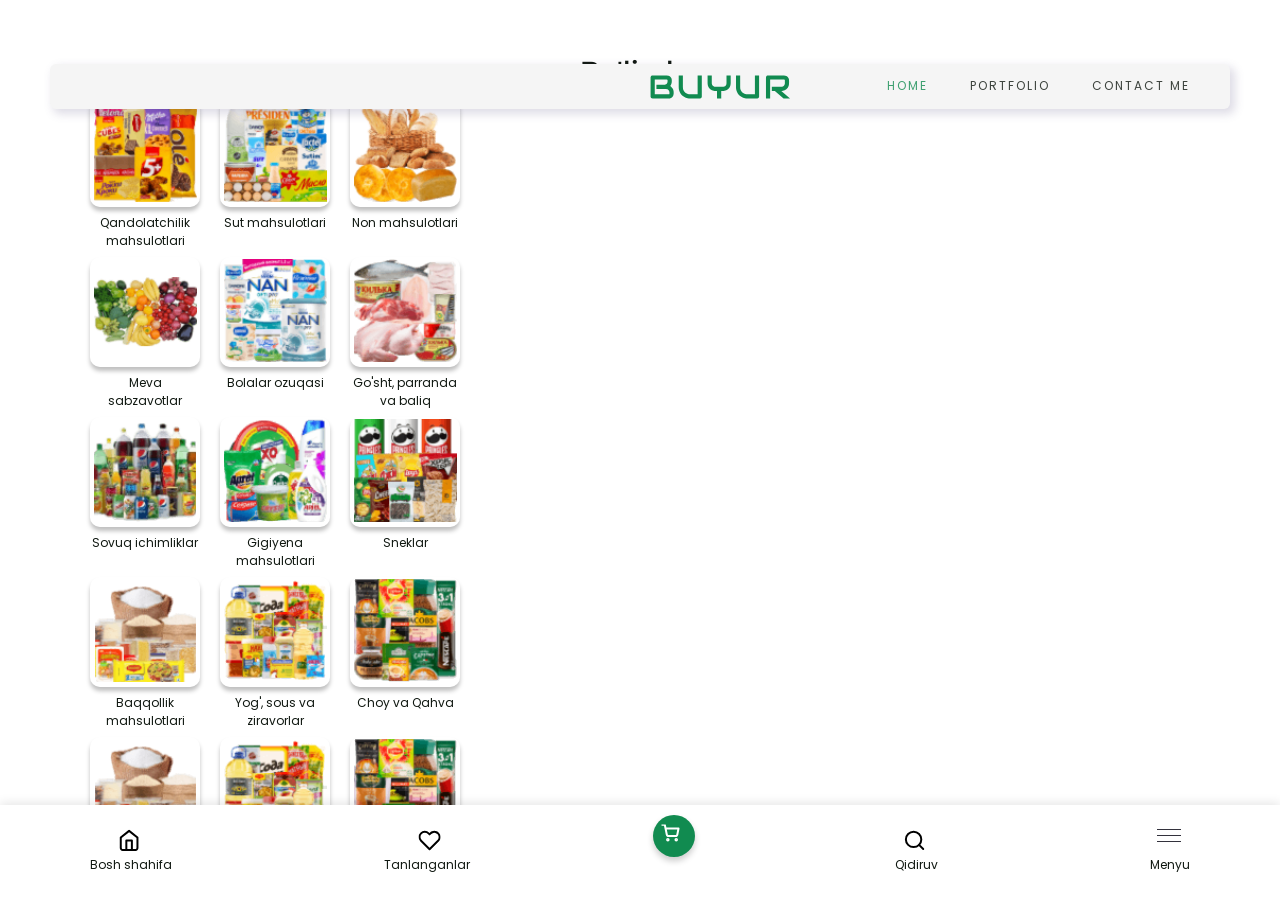
==== index.html @ c2449d2a "add" ====
<!DOCTYPE html>
<html lang="en">
<head>
    <meta charset="UTF-8">
    <meta http-equiv="X-UA-Compatible" content="IE=edge">
    <meta name="viewport" content="width=device-width, initial-scale=1.0">
    <title>Akram Minimalistic Portfolio</title>
    <!-- STYLES CSS LINKS -->
    <link rel="stylesheet" href="css/normalize.css">
    <link rel="stylesheet" href="css/style.css">
    <!-- link font -->
    <link rel="preconnect" href="https://fonts.googleapis.com">
    <link rel="preconnect" href="https://fonts.gstatic.com" crossorigin>
    <link href="https://fonts.googleapis.com/css2?family=Atomic+Age&family=Ibarra+Real+Nova:ital,wght@0,400..700;1,400..700&family=Karla:ital,wght@0,200..800;1,200..800&family=Public+Sans:ital,wght@0,100..900;1,100..900&display=swap" rel="stylesheet">
</head>
<body>
    <!-- SITE HEADER -->
<header class="site-header">
    <div class="site-header__container container">
    <a class="site-header__logo logo" href="index.html">
        <img class="logo__img" src="img/logo.svg" alt="" width="145" height="35">
        </a>
        <!-- SITENAV -->
        <nav class="site-header__sitenav sitenav sitenav--site-header">
            <ul class="sitenav__list">
            <li class="sitenav__item sitenav__item--active"><a href="index.html" class="sitenav__link">HOME</a></li>
            <li class="sitenav__item"><a href="portfolio.html" class="sitenav__link">PORTFOLIO</a></li>
            <li class="sitenav__item"><a href="contact.html" class="sitenav__link">CONTACT ME</a></li>
            </ul>
        </nav>
    </div>
</header>

<!-- MAIN-CONTENT -->
<main class="main-content">
    <section class="site-main">
        <div class="container">
            <h2 class="site-main__heading">Bo'limlar</h2>
            <div class="site-main__body">
                <ul class="site-main__list card">
                    <li class="card__item">
                        <a class="card__link" href="#">
                            <div class="card__img-title-wrapper">
                            <img class="card__img" src="img/qandolat_mahsulotlari.png" alt="Non mahsulotlari" width="103" height="103" srcset="img/qandolat_mahsulotlari.png 1x, img/qandolat_mahsulotlari@2x.png 2x">
                            <p class="card__title">Qandolatchilik mahsulotlari</p>
                        </div>
                        </a>
                    </li>

                    <li class="card__item">
                        <a class="card__link" href="#">
                            <div class="card__img-title-wrapper">
                            <img class="card__img" src="img/sut_mahsulotlari.png" alt="sut mahsulotlari" width="103" height="103" srcset="img/sut_mahsulotlari.png 1x, img/sut_mahsulotlari@2x.png 2x">
                            <p class="card__title">Sut mahsulotlari</p>
                        </div>
                        </a>
                    </li>

                    <li class="card__item">
                        <a class="card__link" href="#">
                            <div class="card__img-title-wrapper">
                            <img class="card__img" src="img/non_mahsulotlari.png" alt="Non mahsulotlari" width="103" height="103" srcset="img/non_mahsulotlari.png 1x, img/non_mahsulotlari@2x.png 2x">
                            <p class="card__title">Non mahsulotlari</p>
                        </div>
                        </a>
                    </li>
                </ul>

                <ul class="site-main__list card">
                    <li class="card__item">
                        <a class="card__link" href="#">
                            <div class="card__img-title-wrapper">
                            <img class="card__img" src="img/meva_sabzavotlar.png" alt="Meva sabzavotlar" width="103" height="103" srcset="img/meva_sabzavotlar.png 1x, img/meva_sabzavotlar@2x.png 2x">
                            <p class="card__title">Meva sabzavotlar</p>
                        </div>
                        </a>
                    </li>

                    <li class="card__item">
                        <a class="card__link" href="#">
                            <div class="card__img-title-wrapper">
                            <img class="card__img" src="img/Bolalar_ozuqasi.png" alt="Bolalar ozuqasi" width="103" height="103" srcset="img/Bolalar_ozuqasi.png 1x, img/Bolalar_ozuqasi@2x.png 2x">
                            <p class="card__title">Bolalar ozuqasi</p>
                        </div>
                        </a>
                    </li>

                    <li class="card__item">
                        <a class="card__link" href="#">
                            <div class="card__img-title-wrapper">
                            <img class="card__img" src="img/gosht_tovuq_baliq.png" alt="Go'sht, parranda va baliq" width="103" height="103" srcset="img/gosht_tovuq_baliq.png 1x, img/gosht_tovuq_baliq@2x.png 2x">
                            <p class="card__title">Go'sht, parranda va baliq</p>
                        </div>
                        </a>
                    </li>
                </ul>

                <ul class="site-main__list card">
                    <li class="card__item">
                        <a class="card__link" href="#">
                            <div class="card__img-title-wrapper">
                            <img class="card__img" src="img/Sovuq_ichimliklar_muzqaymoq.png" alt="Sovuq ichimliklar" width="103" height="103" srcset="img/Sovuq_ichimliklar_muzqaymoq.png 1x, img/Sovuq_ichimliklar_muzqaymoq@2x.png 2x">
                            <p class="card__title">Sovuq ichimliklar</p>
                        </div>
                        </a>
                    </li>

                    <li class="card__item">
                        <a class="card__link" href="#">
                            <div class="card__img-title-wrapper">
                            <img class="card__img" src="img/gigiyena.png" alt="Gigiyena mahsulotlari" width="103" height="103" srcset="img/gigiyena.png 1x, img/gigiyena@2x.png 2x">
                            <p class="card__title">Gigiyena mahsulotlari</p>
                        </div>
                        </a>
                    </li>

                    <li class="card__item">
                        <a class="card__link" href="#">
                            <div class="card__img-title-wrapper">
                            <img class="card__img" src="img/sneklar.png" alt="Sneklar" width="103" height="103" srcset="img/sneklar.png 1x, img/sneklar@2x.png 2x">
                            <p class="card__title">Sneklar</p>
                        </div>
                        </a>
                    </li>
                </ul>

                <ul class="site-main__list card">
                    <li class="card__item">
                        <a class="card__link" href="#">
                            <div class="card__img-title-wrapper">
                            <img class="card__img" src="img/Baqqollik_mahsulotlari.png" alt="Baqqollik mahsulotlari" width="103" height="103" srcset="img/Baqqollik_mahsulotlari.png 1x, img/Baqqollik_mahsulotlari@2x.png 2x">
                            <p class="card__title">Baqqollik mahsulotlari</p>
                        </div>
                        </a>
                    </li>

                    <li class="card__item">
                        <a class="card__link" href="#">
                            <div class="card__img-title-wrapper">
                            <img class="card__img" src="img/yog_sous_ziravorlar.png" alt="Yog', sous va ziravorlar" width="103" height="103" srcset="img/yog_sous_ziravorlar.png 1x, img/yog_sous_ziravorlar@2x.png 2x">
                            <p class="card__title">Yog', sous va ziravorlar</p>
                        </div>
                        </a>
                    </li>

                    <li class="card__item">
                        <a class="card__link" href="#">
                            <div class="card__img-title-wrapper">
                            <img class="card__img" src="img/choy_qahva.png" alt="Choy va Qahva" width="103" height="103" srcset="img/choy_qahva.png 1x, img/choy_qahva@2x.png 2x">
                            <p class="card__title">Choy va Qahva</p>
                        </div>
                        </a>
                    </li>
                </ul>

                <ul class="site-main__list card">
                    <li class="card__item">
                        <a class="card__link" href="#">
                            <div class="card__img-title-wrapper">
                            <img class="card__img" src="img/Baqqollik_mahsulotlari.png" alt="Baqqollik mahsulotlari" width="103" height="103" srcset="img/Baqqollik_mahsulotlari.png 1x, img/Baqqollik_mahsulotlari@2x.png 2x">
                            <p class="card__title">Baqqollik mahsulotlari</p>
                        </div>
                        </a>
                    </li>

                    <li class="card__item">
                        <a class="card__link" href="#">
                            <div class="card__img-title-wrapper">
                            <img class="card__img" src="img/yog_sous_ziravorlar.png" alt="Yog', sous va ziravorlar" width="103" height="103" srcset="img/yog_sous_ziravorlar.png 1x, img/yog_sous_ziravorlar@2x.png 2x">
                            <p class="card__title">Yog', sous va ziravorlar</p>
                        </div>
                        </a>
                    </li>

                    <li class="card__item">
                        <a class="card__link" href="#">
                            <div class="card__img-title-wrapper">
                            <img class="card__img" src="img/choy_qahva.png" alt="Choy va Qahva" width="103" height="103" srcset="img/choy_qahva.png 1x, img/choy_qahva@2x.png 2x">
                            <p class="card__title">Choy va Qahva</p>
                        </div>
                        </a>
                    </li>
                </ul>
        </div>
    </div>
    </section>
    </main>

<footer class="site-footer">
    <div class="site-footer__container container">
        <ul class="site-footer__list">
            <li class="site-footer__item">
                <a class="site-footer__link" href="index.html" >
                    <svg class="site-footer__icon" xmlns="http://www.w3.org/2000/svg" width="22.238" height="22.857" fill="none"><defs><clipPath id="a"><rect width="21.238" height="21.857" fill="#fff" fill-opacity="0" rx="0" transform="translate(.5 .5)"/></clipPath></defs><rect width="21.238" height="21.857" fill="none" rx="0" transform="translate(.5 .5)"/><g stroke="#000" stroke-linejoin="round" stroke-width="2" clip-path="url(#a)"><path d="m11.11 1.9 8.34 6.67v10.47c0 .51-.19.99-.54 1.35-.35.36-.82.56-1.31.56H4.63c-.49 0-.97-.2-1.31-.56-.35-.36-.55-.84-.55-1.35V8.57l8.34-6.67Z"/><path stroke-linecap="round" d="M8.33 20.95v-9.53h5.56v9.53"/></g></svg>
                    <span class="site-footer__title">Bosh shahifa</span>
                </a>
            </li>

            <li class="site-footer__item">
                <a class="site-footer__link" href="index.html" >
                    <svg class="site-footer__icon" xmlns="http://www.w3.org/2000/svg" width="31.127" height="30.857" fill="none"><defs><clipPath id="b"><rect width="22.127" height="21.857" fill="#fff" fill-opacity="0" rx="0" transform="translate(4.5 .5)"/></clipPath><filter id="a" width="31.127" height="30.857" x="0" y="0" color-interpolation-filters="sRGB" filterUnits="userSpaceOnUse"><feFlood flood-opacity="0" result="BackgroundImageFix"/><feColorMatrix in="SourceAlpha" result="hardAlpha" values="0 0 0 0 0 0 0 0 0 0 0 0 0 0 0 0 0 0 127 0"/><feOffset dy="4"/><feGaussianBlur stdDeviation="1.333"/><feComposite in2="hardAlpha" k2="-1" k3="1" operator="out"/><feColorMatrix values="0 0 0 0 0 0 0 0 0 0 0 0 0 0 0 0 0 0 0.25 0"/><feBlend in2="BackgroundImageFix" result="effect_dropShadow_1"/><feBlend in="SourceGraphic" in2="effect_dropShadow_1" result="shape"/></filter></defs><g filter="url(#a)"><rect width="22.127" height="21.857" fill="none" rx="0" transform="translate(4.5 .5)"/><g clip-path="url(#b)"><path stroke="#000" stroke-linejoin="round" stroke-width="2" d="M22.36 3.25c-.65-.26-1.34-.4-2.03-.4-.7 0-1.39.14-2.03.4-.64.26-1.23.65-1.72 1.14l-1.02 1-1.02-1a5.33 5.33 0 0 0-3.75-1.54c-1.41 0-2.76.55-3.75 1.54-.99.98-1.55 2.31-1.55 3.7 0 1.39.56 2.72 1.55 3.71l1.02 1 7.5 7.41 7.5-7.41 1.02-1c.49-.49.88-1.07 1.15-1.7.26-.64.4-1.32.4-2.01 0-.69-.14-1.37-.4-2-.27-.64-.66-1.22-1.15-1.7-.5-.49-1.08-.88-1.72-1.14Z"/></g></g></svg>
                    <span class="site-footer__title">Tanlanganlar</span>
                </a>
            </li>

            <li class="site-footer__item">
                <a class="site-footer__link site-footer__shopping" href="index.html">
                    <svg class="site-footer__icon" xmlns="http://www.w3.org/2000/svg" width="18.274" height="18" fill="none"><defs><clipPath id="a"><rect width="17.274" height="17" fill="#fff" fill-opacity="0" rx="0" transform="translate(.5 .5)"/></clipPath></defs><rect width="17.274" height="17" fill="none" rx="0" transform="translate(.5 .5)"/><g stroke="#FFF" stroke-linejoin="round" stroke-width="2" clip-path="url(#a)"><path d="M6.85 16.5c-.42 0-.76-.34-.76-.75 0-.42.34-.75.76-.75s.76.33.76.75c0 .41-.34.75-.76.75ZM15.22 16.5c-.42 0-.76-.34-.76-.75 0-.42.34-.75.76-.75s.77.33.77.75c0 .41-.35.75-.77.75Z"/><path stroke-linecap="round" d="M.76.75H3.8l2.04 10.04c.07.34.26.65.54.87.28.22.63.34.99.34h7.4c.35 0 .7-.12.98-.34.28-.22.47-.53.54-.87l1.22-6.29H4.56"/></g></svg>
                </a>
            </li>

            <li class="site-footer__item">
                <a class="site-footer__link" href="index.html" >
                    <svg class="site-footer__icon" xmlns="http://www.w3.org/2000/svg" width="23.127" height="22.857" fill="none"><defs><clipPath id="a"><rect width="22.127" height="21.857" fill="#fff" fill-opacity="0" rx="0" transform="translate(.5 .5)"/></clipPath></defs><rect width="22.127" height="21.857" fill="none" rx="0" transform="translate(.5 .5)"/><g stroke="#000" stroke-linejoin="round" stroke-width="2" clip-path="url(#a)"><path d="M10.6 18.09c-4.26 0-7.71-3.41-7.71-7.62s3.45-7.62 7.71-7.62c4.25 0 7.7 3.41 7.7 7.62s-3.45 7.62-7.7 7.62Z"/><path stroke-linecap="round" d="m20.23 20-4.19-4.15"/></g></svg>
                    <span class="site-footer__title">Qidiruv</span>
                </a>
            </li>

            <li class="site-footer__item">
                <a class="site-footer__link" href="index.html" >
                    <svg class="site-footer__icon" xmlns="http://www.w3.org/2000/svg" width="24" height="13" fill="none"><path fill="#33323D" d="M0 0h24v1H0z"/><path d="M0 0h24v1H0z"/><path fill="#33323D" d="M0 6h24v1H0z"/><path d="M0 6h24v1H0z"/><path fill="#33323D" d="M0 12h24v1H0z"/><path d="M0 12h24v1H0z"/></svg>
                    <span class="site-footer__title">Menyu</span>
                </a>
            </li>
        </ul>
    </div>
</footer>
    <script src="js/main.js"></script>
</body>
</html>
---- css/style.css ----
/* FONT FACE */
@font-face {
  font-family: "Roboto";
  src: url("../fonts/Roboto-Medium.woff2") format("woff2"),
      url("../fonts/Roboto-Medium.woff") format("woff");
  font-weight: 500;
  font-style: normal;
  font-display: swap;
}

@font-face {
  font-family: "Poppins";
  src: url("../fonts/Poppins-Bold.woff2") format("woff2"),
      url("../fonts/Poppins-Bold.woff") format("woff");
  font-weight: bold;
  font-style: normal;
  font-display: swap;
}

@font-face {
  font-family: "Poppins";
  src: url("../fonts/Poppins-Regular.woff2") format("woff2"),
      url("../fonts/Poppins-Regular.woff") format("woff");
  font-weight: normal;
  font-style: normal;
  font-display: swap;
}

@font-face {
  font-family: "Montserrat";
  src: url("../fonts/Montserrat-Bold.woff2") format("woff2"),
      url("../fonts/Montserrat-Bold.woff") format("woff");
  font-weight: bold;
  font-style: normal;
  font-display: swap;
}

@font-face {
  font-family: "Roboto";
  src: url("../fonts/Roboto-Regular.woff2") format("woff2"),
      url("../fonts/Roboto-Regular.woff") format("woff");
  font-weight: normal;
  font-style: normal;
  font-display: swap;
}

@font-face {
  font-family: "Montserrat";
  src: url("../fonts/Montserrat-ThinItalic.woff2") format("woff2"),
      url("../fonts/Montserrat-ThinItalic.woff") format("woff");
  font-weight: 100;
  font-style: italic;
  font-display: swap;
}

@font-face {
  font-family: "Montserrat";
  src: url("../fonts/Montserrat-Medium.woff2") format("woff2"),
      url("../fonts/Montserrat-Medium.woff") format("woff");
  font-weight: 500;
  font-style: normal;
  font-display: swap;
}

@font-face {
  font-family: "Montserrat";
  src: url("../fonts/Montserrat-Regular.woff2") format("woff2"),
      url("../fonts/Montserrat-Regular.woff") format("woff");
  font-weight: normal;
  font-style: normal;
  font-display: swap;
}

@font-face {
  font-family: "Montserrat";
  src: url("../fonts/Montserrat-SemiBold.woff2") format("woff2"),
      url("../fonts/Montserrat-SemiBold.woff") format("woff");
  font-weight: 600;
  font-style: normal;
  font-display: swap;
}





/* ROOT */
:root{
  --green:#118B50;
  --white:#ffffff;
  --red:#f43030;
  --text-color:#101811;
  --accent-font-family: "Montserrat", "Times New Roman",   serif;
  --body-font-family: "Poppins", "Arial", sans-serif;
}


/* GLOBAL STYLE */
html{
  height: 100%;
  scroll-behavior: smooth;
  box-sizing: border-box;
}

*,
*::before,
*::after{
  box-sizing:inherit;
}

body{
    display: flex;
    flex-direction: column;
    height: 100%;
    padding: 0;
    margin: 0;
    font-size: 0.75rem;
    line-height: 187.5%;
    font-weight: 400;
    font-family: var(--body-font-family);
    background-color:var(--white);
    color: var(--text-color);
    /* background-image:url(../img/Ellipse.png);
    background-repeat:no-repeat;
    background-position:top calc(50% - 10px); */

}

a, li{
    text-decoration: none;
    list-style: none;
}

img{
    max-width: 100%;
    height: auto;
}



/* AUTOFILL STYLE */
/*input:-webkit-autofill,
input:-webkit-autofill:hover, 
input:-webkit-autofill:focus,
textarea:-webkit-autofill,
textarea:-webkit-autofill:hover,
textarea:-webkit-autofill:focus,
select:-webkit-autofill,
select:-webkit-autofill:hover,
select:-webkit-autofill:focus {
border-color: transparent;
-webkit-text-fill-color: inherit;
-webkit-box-shadow: 0 0 0px 1000px #fff inset;
}*/


/* PLACEHOLDER */
/*::-webkit-input-placeholder,
::-moz-placeholder,
:-ms-input-placeholder,
:-moz-placeholder { 
color: rgba(53, 50, 62, 0.5);
}*/

/*VISUALLY-HIDDEN*/
.visually-hidden {
  position: absolute;
  width: 1px;
  height: 1px;
  margin: -1px;
  border: 0;
  padding: 0;
  clip: rect(0 0 0 0);
  overflow: hidden;
}

/* CONTAINER STYLE */

.container{
  width: 100%;
  max-width: 73.75rem;
  padding-left: 10px;
  padding-right: 10px;
  margin-right: auto;
  margin-left: auto;
}

/* LOGO */
.logo {
  display: block;
}

.logo:hover{
  opacity: 0.8;
}
.logo:active{
  opacity: 0.6;
}

.logo__img{
  display: block;
  width: 145px;
  height: 35px;
}

.button{
  display: inline-block;
  padding: 16px 32px;
  font-size: 0.75rem;
  letter-spacing: 0.125rem;
  line-height: normal;
  text-transform: uppercase;
  border:1px solid var(--grey-blue);
  background-color: transparent;
  color: var(--grey-blue);
  white-space: nowrap;
  cursor: pointer;
}

.button:hover{
  background-color:var(--grey-blue);
  color: var(--light-grey);
}

.button:active{
  opacity: 0.6;
}

.button:disabled{
  pointer-events: none;
  opacity: 0.2;
}

/* SITENAV */
.sitenav__list {
  margin: 0;
  padding: 0;
}

.sitenav__item:not(:last-child) {
  margin-bottom: 32px;
}

.sitenav__link {
  display: block;
  font-size: 0.75rem;
  color: #000;
  text-transform: uppercase;
  text-align: center;
  letter-spacing: 0.125rem;
}

.sitenav__item--active .sitenav__link{
  color: var(--green);
}

.sitenav__link:hover{
  opacity: 0.8;
}
.sitenav__link:active{
  opacity: 0.6;
}

/* SITE-HEADER */
.site-header {
  position: fixed;
  z-index: 1;
  width: 100%;
}

.site-header__container {
  display: flex;
  align-items: center;
  background-color:var(--white);
  box-sizing: border-box;
  box-shadow: 4px 4px 10px 1px rgba(90, 82, 128, 0.2);
  background-color:rgb(245, 245, 245);
  border-radius:6px;
  padding-top:5px;
  padding-bottom: 5px;
}

.site-header__logo{
  margin-left: auto;
  margin-right: 95px;
  text-align: center;
  display: block;
}

.site-header__sitenav{
  display: none;
}

.site-header--open .site-header__sitenav{
  display: block;
  position: absolute;
  z-index: 1;
  right: 32px;
  top: 88px;
  min-width: 13.9375rem;
  max-width: calc(100% - 4rem);
  padding: 40px;
  background-color:var(--grey-blue);
}

.site-header__toggler{
  display: block;
  width: 24px;
  height: 19px;
  border: 0;
  background-color: transparent;
  background-image: url(../img/hamburger-open.svg);
  background-position: center center;
  background-size: contain;
  background-repeat: no-repeat;
  cursor: pointer;
}

.site-header--open .site-header__toggler{
  background-image:url(../img/hamburger-close.svg); 
}


/* MAIN-CONTENT */

.main-content{
  flex-grow: 1;
  margin-top: 45px;
}

/* SITE MAIN */
.site-main{
  padding-top: 10px;

}

.site-main__heading{
  margin: 0;
  margin-bottom: 10px;
  font-family: var(--accent-font-family);
  font-weight: 600;
  font-size: 26px;
  line-height: 32px;
  letter-spacing: 5%; 
  text-align: center;
}

.site-main__list {
  display: flex;
  align-items: center;
  flex-wrap: wrap;
  padding: 0;
  margin: 0;
  margin-bottom: 50px;
  margin-left: -20px;
}

.card__item {
  margin-left: 20px;
  padding: 2px;
  width: 110px;
  height: 110px;
  border-radius: 10px;
  box-shadow: 0px 4px 4px 0px rgba(0, 0, 0, 0.25);
  background: rgba(255, 255, 255, 0.31);
}

.card__link{
  display: block;
  color: var(--text-color);
}

.card__img-title-wrapper{
  display: flex;
  flex-direction: column;
  align-items: center;
  justify-content: end;
}

.card__img{
  display: block;
  width: 103px;
  height: 103px;
  object-fit: contain;
}

.card__title{
  margin: 0;
  margin-top: 12px;
  font-size: 0.75rem;
  line-height: 18px;
  text-align: center;
}


/* SITE FOOTER */
.site-footer {
  width: 100%;
  position: fixed;
  bottom: 0;
  left: 0;
  background: white;
  display: flex;
  justify-content: space-around;
  align-items: center;
  padding: 10px 0;
  box-shadow: 0 -2px 10px rgba(0, 0, 0, 0.1);
}

.site-footer__list {
  display: flex;
  align-items: center;
  justify-content: space-between;
  margin: 0;
  padding: 0;
}

.site-footer__item:not(:last-child) {
  margin-right: 3px;
}
.site-footer__shopping{
  display: flex;
  justify-content: center;
  align-items: center;
  position: absolute;
  top: 10px;
  left: calc(50% - -13px);
  width: 42px;
  height: 42px;
  border-radius: 50%;
  box-shadow: 0 4px 6px rgba(0, 0, 0, 0.2);
  background-color: var(--green);
}

.site-footer__link {
  display: flex;
  flex-direction: column;
  align-items: center;
}

.site-footer__icon{
  display: block;
  width: 27px;
  height: 23px;
  object-fit: cover;
}

.site-footer__title {
  color: var(--text-color);
  margin: 0;
  padding: 0;
  margin-top: 2px;
}


.bottom-nav {
  width: 100%;
  position: fixed;
  bottom: 0;
  left: 0;
  background: white;
  display: flex;
  justify-content: space-around;
  align-items: center;
  padding: 10px 0;
  box-shadow: 0 -2px 10px rgba(0, 0, 0, 0.1);
}

.nav-item {
  text-align: center;
  color: black;
  font-size: 14px;
}

.nav-item i {
  font-size: 24px;
  margin-bottom: 5px;
  display: block;
}

.home-icon {
  color: red;
}

.cart-btn {
  background: green;
  width: 60px;
  height: 60px;
  border-radius: 50%;
  display: flex;
  justify-content: center;
  align-items: center;
  position: absolute;
  top: -30px;
  box-shadow: 0 4px 6px rgba(0, 0, 0, 0.2);
}

.cart-btn i {
  color: white;
  font-size: 28px;
}

























/* FORM */
.form {
  display: grid;
  gap: 24px;
}
.form__group {
  display: flex;
  flex-direction: column;
}
.form__label {
  align-self: flex-start;
  margin-bottom: 8px;
  font-weight: 700;
  font-size: 0.8125rem;
  line-height: 187.5%;
  font-style: normal;
  color: var(--grey-blue);
  opacity: 0.8;
}
.form__field {
  display: block;
  width: 100%;
  border: 1px solid transparent;
  padding: 9px 16px;
  background-color: rgba(51, 50, 61, 0.1);
  color: var(--grey-blue);
  font-size: 0.8125rem;
  line-height: 187.5%;
}
.form__field--textarea {
  resize: vertical;
  min-height: 96px;
}

.form__field:not(:focus):not(:placeholder-shown):valid {
  border-color: var(--green);
}

.form__field:not(:focus):not(:placeholder-shown):invalid {
  border-color: var(--red);
}

.form__error-message{
  display: none;
  margin-top: 4px;
  font-size: 0.625rem;
  font-style: italic;
  font-weight: 700;
  line-height: normal;
  color: var(--red);
}

.form__field:not(:focus):not(:placeholder-shown):invalid ~ .form__error-message{
  display: block;
}

/* SOLID BUTTON */
.solid-button {
  display: inline-block;
  text-align: center;
  border: 0;
  cursor: pointer;
  padding: 17px 24px;
  background-color: var(--dark-blue);
  color: #fff;
  font-size: 0.75rem;
  letter-spacing: 0.125rem;
  line-height: normal;
  text-transform: uppercase;
}

.solid-button:hover {
  opacity: 0.8;
}
.solid-button:active {
  opacity: 0.6;
}






@media
only screen and (-webkit-min-device-pixel-ratio: 2),
only screen and (   min--moz-device-pixel-ratio: 2),
only screen and (     -o-min-device-pixel-ratio: 2/1),
only screen and (        min-device-pixel-ratio: 2),
only screen and (                min-resolution: 192dpi),
only screen and (                min-resolution: 2dppx) { 
  
}




@media only screen and (min-width:25em){
}
@media only screen and (min-width:31.25em){
}
@media only screen and (min-width:34.375em){
}

@media only screen and (min-width:43.75em){
  .site-footer{
    padding-top: 24px;
    padding-bottom: 24px;
  }

  .site-footer__container{
    flex-direction: row;
  }

  .container{
    padding-left: 40px;
    padding-right: 40px;
  }

  .site-footer__logo{
    margin-bottom: 0;
    margin-right: 48px;
  }

  .site-footer__sitenav{
    flex-grow: 1;
    margin-bottom: 0;
    margin-right: 48px;
  } 

  .sitenav__list--site-footer{
    display: flex;
    align-items: center;    
  }
  
  .sitenav__list--site-footer  .sitenav__item:not(:last-child) {
    margin-bottom: 0;
    margin-right: 42px;
  }
}

@media  only screen and (min-width:48em){
  .container{
    padding-left: 40px;
    padding-right: 40px;
  }

  .site-header{
    padding-top: 64px;
    padding-bottom: 48px;
  }

  .site-header__sitenav, 
  .site-header--open .site-header__sitenav{
    position: static;
    display: block;
    padding: 0;
    background-color: transparent;
  }

  .site-header__toggler{  
    display: none;
  }

  .sitenav--site-header .sitenav__list{
    display: flex;
  }
  
  .sitenav--site-header .sitenav__item:not(:last-child){
    margin-bottom: 0;
    margin-right: 42px;
  }
  
  .sitenav--site-header .sitenav__link{
    color: var(--grey-blue);
  }

  .sitenav__item--active .sitenav__link{
    color: var(--green);
  }

  .sitenav__link{
    opacity: 0.8;
  }
}

@media only screen and (min-width:56.25em){
  .project-hero__img{
    height:400px;
  }
}

@media only screen and (min-width:64em){


}
@media only screen and (min-width:73.75em){
  .site-header{
    padding-bottom: 54px;
  }

  
}
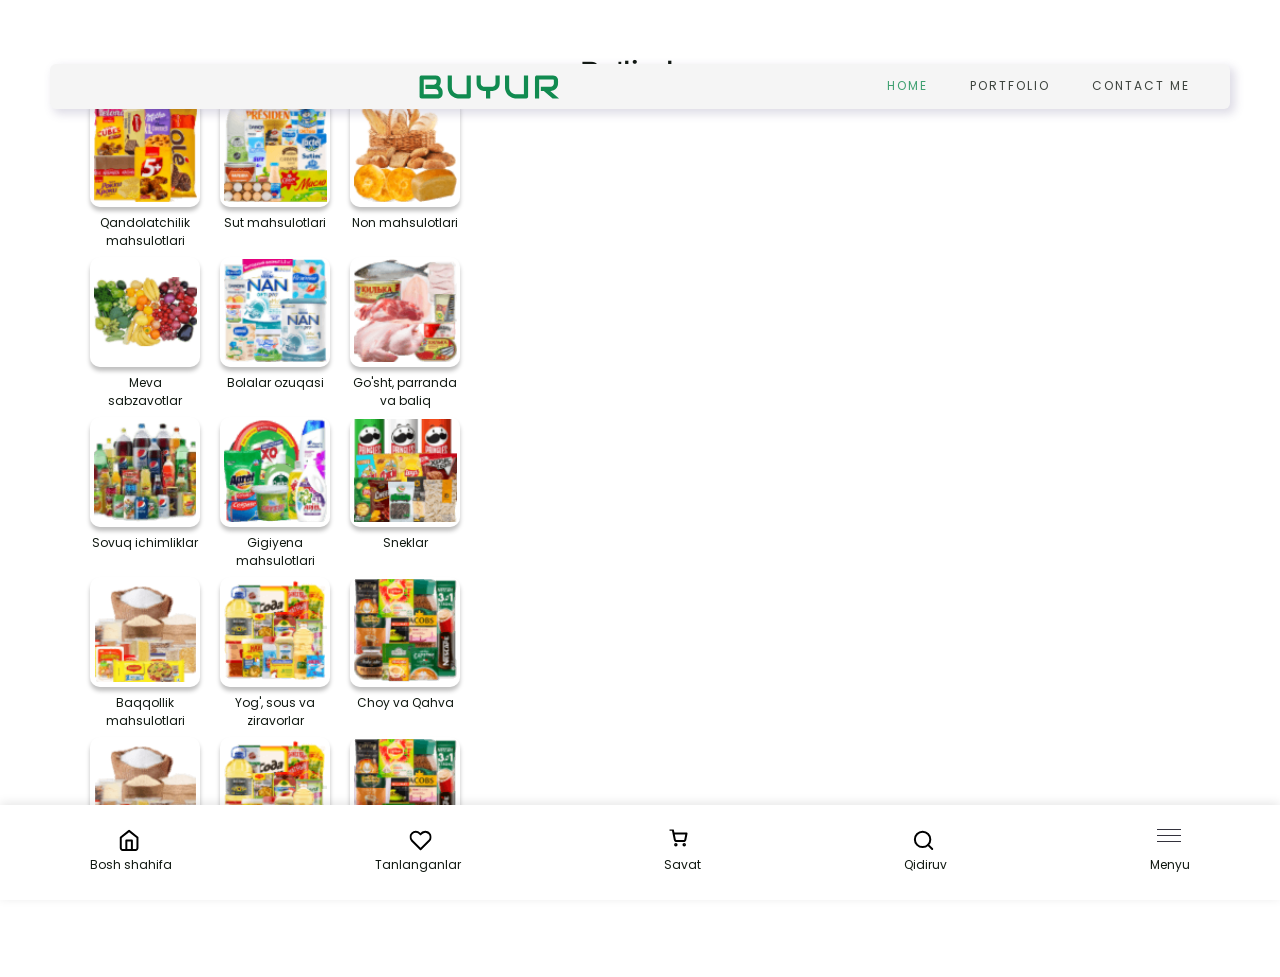
==== commit cea75eb0: "add new style" ====
--- a/index.html
+++ b/index.html
@@ -204,8 +204,9 @@
             </li>
 
             <li class="site-footer__item">
-                <a class="site-footer__link site-footer__shopping" href="index.html">
-                    <svg class="site-footer__icon" xmlns="http://www.w3.org/2000/svg" width="18.274" height="18" fill="none"><defs><clipPath id="a"><rect width="17.274" height="17" fill="#fff" fill-opacity="0" rx="0" transform="translate(.5 .5)"/></clipPath></defs><rect width="17.274" height="17" fill="none" rx="0" transform="translate(.5 .5)"/><g stroke="#FFF" stroke-linejoin="round" stroke-width="2" clip-path="url(#a)"><path d="M6.85 16.5c-.42 0-.76-.34-.76-.75 0-.42.34-.75.76-.75s.76.33.76.75c0 .41-.34.75-.76.75ZM15.22 16.5c-.42 0-.76-.34-.76-.75 0-.42.34-.75.76-.75s.77.33.77.75c0 .41-.35.75-.77.75Z"/><path stroke-linecap="round" d="M.76.75H3.8l2.04 10.04c.07.34.26.65.54.87.28.22.63.34.99.34h7.4c.35 0 .7-.12.98-.34.28-.22.47-.53.54-.87l1.22-6.29H4.56"/></g></svg>
+                <a class="site-footer__link" href="index.html">
+                    <svg class="site-footer__icon" xmlns="http://www.w3.org/2000/svg" width="18.274" height="18" fill="none"><defs><clipPath id="a"><rect width="17.274" height="17" fill="#000" fill-opacity="0" rx="0" transform="translate(.5 .5)"/></clipPath></defs><rect width="17.274" height="17" fill="none" rx="0" transform="translate(.5 .5)"/><g stroke="#000" stroke-linejoin="round" stroke-width="2" clip-path="url(#a)"><path d="M6.85 16.5c-.42 0-.76-.34-.76-.75 0-.42.34-.75.76-.75s.76.33.76.75c0 .41-.34.75-.76.75ZM15.22 16.5c-.42 0-.76-.34-.76-.75 0-.42.34-.75.76-.75s.77.33.77.75c0 .41-.35.75-.77.75Z"/><path stroke-linecap="round" d="M.76.75H3.8l2.04 10.04c.07.34.26.65.54.87.28.22.63.34.99.34h7.4c.35 0 .7-.12.98-.34.28-.22.47-.53.54-.87l1.22-6.29H4.56"/></g></svg>
+                    <span class="site-footer__title">Savat</span>
                 </a>
             </li>
 
--- a/css/style.css
+++ b/css/style.css
@@ -282,7 +282,7 @@
 
 .site-header__logo{
   margin-left: auto;
-  margin-right: 95px;
+  margin-right: auto;
   text-align: center;
   display: block;
 }
@@ -331,6 +331,7 @@
 /* SITE MAIN */
 .site-main{
   padding-top: 10px;
+  padding-bottom: 80px;
 
 }
 
@@ -422,14 +423,8 @@
   display: flex;
   justify-content: center;
   align-items: center;
-  position: absolute;
-  top: 10px;
-  left: calc(50% - -13px);
-  width: 42px;
-  height: 42px;
-  border-radius: 50%;
   box-shadow: 0 4px 6px rgba(0, 0, 0, 0.2);
-  background-color: var(--green);
+
 }
 
 .site-footer__link {
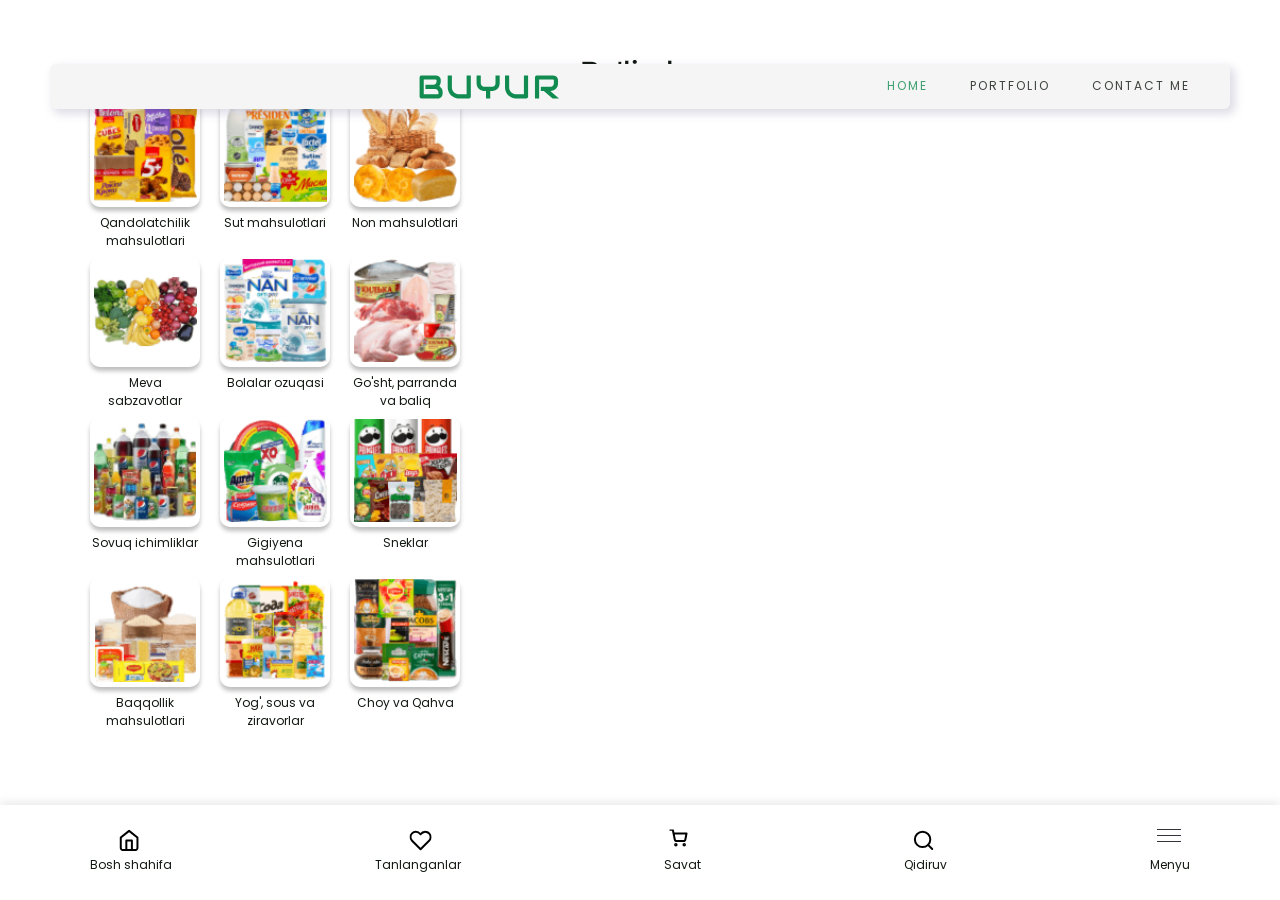
==== commit 17192e6b: "Delete card" ====
--- a/index.html
+++ b/index.html
@@ -153,34 +153,6 @@
                     </li>
                 </ul>
 
-                <ul class="site-main__list card">
-                    <li class="card__item">
-                        <a class="card__link" href="#">
-                            <div class="card__img-title-wrapper">
-                            <img class="card__img" src="img/Baqqollik_mahsulotlari.png" alt="Baqqollik mahsulotlari" width="103" height="103" srcset="img/Baqqollik_mahsulotlari.png 1x, img/Baqqollik_mahsulotlari@2x.png 2x">
-                            <p class="card__title">Baqqollik mahsulotlari</p>
-                        </div>
-                        </a>
-                    </li>
-
-                    <li class="card__item">
-                        <a class="card__link" href="#">
-                            <div class="card__img-title-wrapper">
-                            <img class="card__img" src="img/yog_sous_ziravorlar.png" alt="Yog', sous va ziravorlar" width="103" height="103" srcset="img/yog_sous_ziravorlar.png 1x, img/yog_sous_ziravorlar@2x.png 2x">
-                            <p class="card__title">Yog', sous va ziravorlar</p>
-                        </div>
-                        </a>
-                    </li>
-
-                    <li class="card__item">
-                        <a class="card__link" href="#">
-                            <div class="card__img-title-wrapper">
-                            <img class="card__img" src="img/choy_qahva.png" alt="Choy va Qahva" width="103" height="103" srcset="img/choy_qahva.png 1x, img/choy_qahva@2x.png 2x">
-                            <p class="card__title">Choy va Qahva</p>
-                        </div>
-                        </a>
-                    </li>
-                </ul>
         </div>
     </div>
     </section>
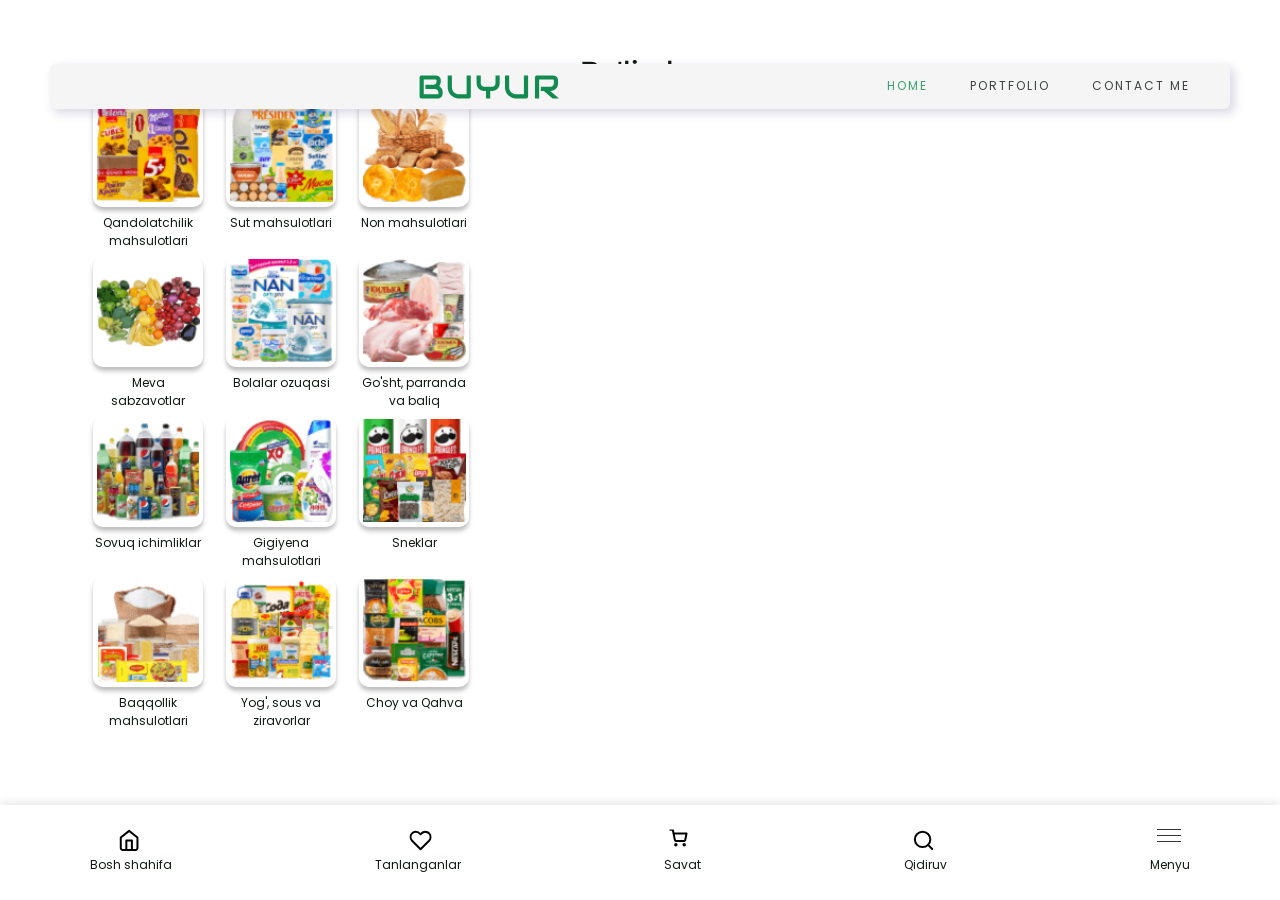
==== commit 2b5de23d: "add new style" ====
--- a/index.html
+++ b/index.html
@@ -34,7 +34,7 @@
 <!-- MAIN-CONTENT -->
 <main class="main-content">
     <section class="site-main">
-        <div class="container">
+        <div class="container site-main__container">
             <h2 class="site-main__heading">Bo'limlar</h2>
             <div class="site-main__body">
                 <ul class="site-main__list card">
--- a/css/style.css
+++ b/css/style.css
@@ -332,8 +332,8 @@
 .site-main{
   padding-top: 10px;
   padding-bottom: 80px;
-
-}
+}
+
 
 .site-main__heading{
   margin: 0;
@@ -357,7 +357,7 @@
 }
 
 .card__item {
-  margin-left: 20px;
+  margin-left: 23px;
   padding: 2px;
   width: 110px;
   height: 110px;
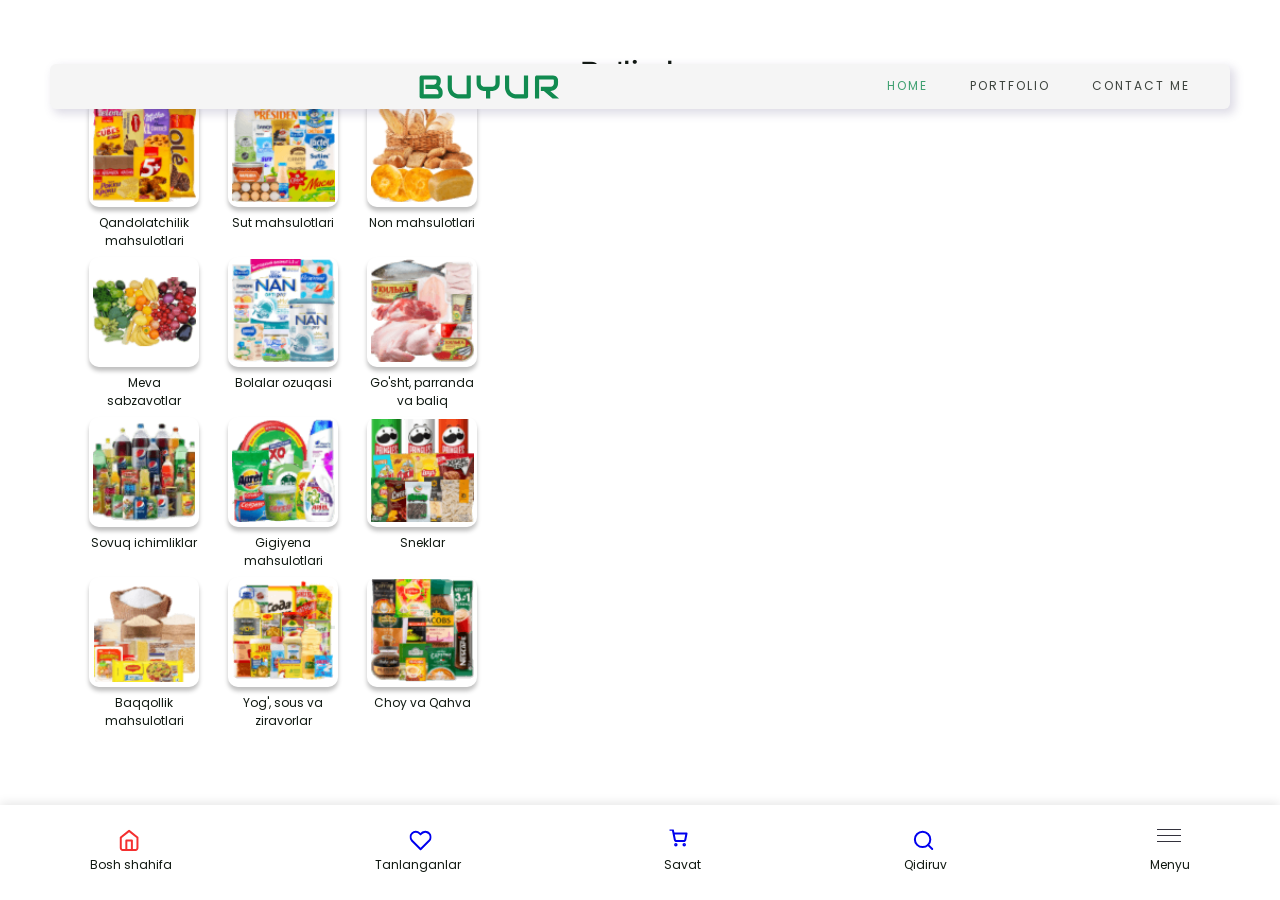
==== commit 11fcd5b4: "Add new style" ====
--- a/index.html
+++ b/index.html
@@ -162,29 +162,29 @@
     <div class="site-footer__container container">
         <ul class="site-footer__list">
             <li class="site-footer__item">
+                <a class="site-footer__link active" href="index.html" >
+                    <svg class="site-footer__icon" xmlns="http://www.w3.org/2000/svg" width="22.238" height="22.857" fill="none"><defs><clipPath id="a"><rect width="21.238" height="21.857" fill="currentColor" fill-opacity="0" rx="0" transform="translate(.5 .5)"/></clipPath></defs><rect width="21.238" height="21.857" fill="none" rx="0" transform="translate(.5 .5)"/><g stroke="currentColor" stroke-linejoin="round" stroke-width="2" clip-path="url(#a)"><path d="m11.11 1.9 8.34 6.67v10.47c0 .51-.19.99-.54 1.35-.35.36-.82.56-1.31.56H4.63c-.49 0-.97-.2-1.31-.56-.35-.36-.55-.84-.55-1.35V8.57l8.34-6.67Z"/><path stroke-linecap="round" d="M8.33 20.95v-9.53h5.56v9.53"/></g></svg>
+                    <span class="site-footer__title">Bosh shahifa</span>
+                </a>
+            </li>
+
+            <li class="site-footer__item">
                 <a class="site-footer__link" href="index.html" >
-                    <svg class="site-footer__icon" xmlns="http://www.w3.org/2000/svg" width="22.238" height="22.857" fill="none"><defs><clipPath id="a"><rect width="21.238" height="21.857" fill="#fff" fill-opacity="0" rx="0" transform="translate(.5 .5)"/></clipPath></defs><rect width="21.238" height="21.857" fill="none" rx="0" transform="translate(.5 .5)"/><g stroke="#000" stroke-linejoin="round" stroke-width="2" clip-path="url(#a)"><path d="m11.11 1.9 8.34 6.67v10.47c0 .51-.19.99-.54 1.35-.35.36-.82.56-1.31.56H4.63c-.49 0-.97-.2-1.31-.56-.35-.36-.55-.84-.55-1.35V8.57l8.34-6.67Z"/><path stroke-linecap="round" d="M8.33 20.95v-9.53h5.56v9.53"/></g></svg>
-                    <span class="site-footer__title">Bosh shahifa</span>
+                    <svg class="site-footer__icon" xmlns="http://www.w3.org/2000/svg" width="31.127" height="30.857" fill="none"><defs><clipPath id="b"><rect width="22.127" height="21.857" fill="#fff" fill-opacity="0" rx="0" transform="translate(4.5 .5)"/></clipPath><filter id="a" width="31.127" height="30.857" x="0" y="0" color-interpolation-filters="sRGB" filterUnits="userSpaceOnUse"><feFlood flood-opacity="0" result="BackgroundImageFix"/><feColorMatrix in="SourceAlpha" result="hardAlpha" values="0 0 0 0 0 0 0 0 0 0 0 0 0 0 0 0 0 0 127 0"/><feOffset dy="4"/><feGaussianBlur stdDeviation="1.333"/><feComposite in2="hardAlpha" k2="-1" k3="1" operator="out"/><feColorMatrix values="0 0 0 0 0 0 0 0 0 0 0 0 0 0 0 0 0 0 0.25 0"/><feBlend in2="BackgroundImageFix" result="effect_dropShadow_1"/><feBlend in="SourceGraphic" in2="effect_dropShadow_1" result="shape"/></filter></defs><g filter="url(#a)"><rect width="22.127" height="21.857" fill="none" rx="0" transform="translate(4.5 .5)"/><g clip-path="url(#b)"><path stroke="currentColor" stroke-linejoin="round" stroke-width="2" d="M22.36 3.25c-.65-.26-1.34-.4-2.03-.4-.7 0-1.39.14-2.03.4-.64.26-1.23.65-1.72 1.14l-1.02 1-1.02-1a5.33 5.33 0 0 0-3.75-1.54c-1.41 0-2.76.55-3.75 1.54-.99.98-1.55 2.31-1.55 3.7 0 1.39.56 2.72 1.55 3.71l1.02 1 7.5 7.41 7.5-7.41 1.02-1c.49-.49.88-1.07 1.15-1.7.26-.64.4-1.32.4-2.01 0-.69-.14-1.37-.4-2-.27-.64-.66-1.22-1.15-1.7-.5-.49-1.08-.88-1.72-1.14Z"/></g></g></svg>
+                    <span class="site-footer__title">Tanlanganlar</span>
+                </a>
+            </li>
+
+            <li class="site-footer__item">
+                <a class="site-footer__link" href="index.html">
+                    <svg class="site-footer__icon" xmlns="http://www.w3.org/2000/svg" width="18.274" height="18" fill="none"><defs><clipPath id="a"><rect width="17.274" height="17" fill="currentColor" fill-opacity="0" rx="0" transform="translate(.5 .5)"/></clipPath></defs><rect width="17.274" height="17" fill="none" rx="0" transform="translate(.5 .5)"/><g stroke="currentColor" stroke-linejoin="round" stroke-width="2" clip-path="url(#a)"><path d="M6.85 16.5c-.42 0-.76-.34-.76-.75 0-.42.34-.75.76-.75s.76.33.76.75c0 .41-.34.75-.76.75ZM15.22 16.5c-.42 0-.76-.34-.76-.75 0-.42.34-.75.76-.75s.77.33.77.75c0 .41-.35.75-.77.75Z"/><path stroke-linecap="round" d="M.76.75H3.8l2.04 10.04c.07.34.26.65.54.87.28.22.63.34.99.34h7.4c.35 0 .7-.12.98-.34.28-.22.47-.53.54-.87l1.22-6.29H4.56"/></g></svg>
+                    <span class="site-footer__title">Savat</span>
                 </a>
             </li>
 
             <li class="site-footer__item">
                 <a class="site-footer__link" href="index.html" >
-                    <svg class="site-footer__icon" xmlns="http://www.w3.org/2000/svg" width="31.127" height="30.857" fill="none"><defs><clipPath id="b"><rect width="22.127" height="21.857" fill="#fff" fill-opacity="0" rx="0" transform="translate(4.5 .5)"/></clipPath><filter id="a" width="31.127" height="30.857" x="0" y="0" color-interpolation-filters="sRGB" filterUnits="userSpaceOnUse"><feFlood flood-opacity="0" result="BackgroundImageFix"/><feColorMatrix in="SourceAlpha" result="hardAlpha" values="0 0 0 0 0 0 0 0 0 0 0 0 0 0 0 0 0 0 127 0"/><feOffset dy="4"/><feGaussianBlur stdDeviation="1.333"/><feComposite in2="hardAlpha" k2="-1" k3="1" operator="out"/><feColorMatrix values="0 0 0 0 0 0 0 0 0 0 0 0 0 0 0 0 0 0 0.25 0"/><feBlend in2="BackgroundImageFix" result="effect_dropShadow_1"/><feBlend in="SourceGraphic" in2="effect_dropShadow_1" result="shape"/></filter></defs><g filter="url(#a)"><rect width="22.127" height="21.857" fill="none" rx="0" transform="translate(4.5 .5)"/><g clip-path="url(#b)"><path stroke="#000" stroke-linejoin="round" stroke-width="2" d="M22.36 3.25c-.65-.26-1.34-.4-2.03-.4-.7 0-1.39.14-2.03.4-.64.26-1.23.65-1.72 1.14l-1.02 1-1.02-1a5.33 5.33 0 0 0-3.75-1.54c-1.41 0-2.76.55-3.75 1.54-.99.98-1.55 2.31-1.55 3.7 0 1.39.56 2.72 1.55 3.71l1.02 1 7.5 7.41 7.5-7.41 1.02-1c.49-.49.88-1.07 1.15-1.7.26-.64.4-1.32.4-2.01 0-.69-.14-1.37-.4-2-.27-.64-.66-1.22-1.15-1.7-.5-.49-1.08-.88-1.72-1.14Z"/></g></g></svg>
-                    <span class="site-footer__title">Tanlanganlar</span>
-                </a>
-            </li>
-
-            <li class="site-footer__item">
-                <a class="site-footer__link" href="index.html">
-                    <svg class="site-footer__icon" xmlns="http://www.w3.org/2000/svg" width="18.274" height="18" fill="none"><defs><clipPath id="a"><rect width="17.274" height="17" fill="#000" fill-opacity="0" rx="0" transform="translate(.5 .5)"/></clipPath></defs><rect width="17.274" height="17" fill="none" rx="0" transform="translate(.5 .5)"/><g stroke="#000" stroke-linejoin="round" stroke-width="2" clip-path="url(#a)"><path d="M6.85 16.5c-.42 0-.76-.34-.76-.75 0-.42.34-.75.76-.75s.76.33.76.75c0 .41-.34.75-.76.75ZM15.22 16.5c-.42 0-.76-.34-.76-.75 0-.42.34-.75.76-.75s.77.33.77.75c0 .41-.35.75-.77.75Z"/><path stroke-linecap="round" d="M.76.75H3.8l2.04 10.04c.07.34.26.65.54.87.28.22.63.34.99.34h7.4c.35 0 .7-.12.98-.34.28-.22.47-.53.54-.87l1.22-6.29H4.56"/></g></svg>
-                    <span class="site-footer__title">Savat</span>
-                </a>
-            </li>
-
-            <li class="site-footer__item">
-                <a class="site-footer__link" href="index.html" >
-                    <svg class="site-footer__icon" xmlns="http://www.w3.org/2000/svg" width="23.127" height="22.857" fill="none"><defs><clipPath id="a"><rect width="22.127" height="21.857" fill="#fff" fill-opacity="0" rx="0" transform="translate(.5 .5)"/></clipPath></defs><rect width="22.127" height="21.857" fill="none" rx="0" transform="translate(.5 .5)"/><g stroke="#000" stroke-linejoin="round" stroke-width="2" clip-path="url(#a)"><path d="M10.6 18.09c-4.26 0-7.71-3.41-7.71-7.62s3.45-7.62 7.71-7.62c4.25 0 7.7 3.41 7.7 7.62s-3.45 7.62-7.7 7.62Z"/><path stroke-linecap="round" d="m20.23 20-4.19-4.15"/></g></svg>
+                    <svg class="site-footer__icon" xmlns="http://www.w3.org/2000/svg" width="23.127" height="22.857" fill="none"><defs><clipPath id="a"><rect width="22.127" height="21.857" fill="#fff" fill-opacity="0" rx="0" transform="translate(.5 .5)"/></clipPath></defs><rect width="22.127" height="21.857" fill="none" rx="0" transform="translate(.5 .5)"/><g stroke="currentColor" stroke-linejoin="round" stroke-width="2" clip-path="url(#a)"><path d="M10.6 18.09c-4.26 0-7.71-3.41-7.71-7.62s3.45-7.62 7.71-7.62c4.25 0 7.7 3.41 7.7 7.62s-3.45 7.62-7.7 7.62Z"/><path stroke-linecap="round" d="m20.23 20-4.19-4.15"/></g></svg>
                     <span class="site-footer__title">Qidiruv</span>
                 </a>
             </li>
--- a/css/style.css
+++ b/css/style.css
@@ -353,11 +353,11 @@
   padding: 0;
   margin: 0;
   margin-bottom: 50px;
-  margin-left: -20px;
+  margin-left: -30px;
 }
 
 .card__item {
-  margin-left: 23px;
+  margin-left: 29px;
   padding: 2px;
   width: 110px;
   height: 110px;
@@ -370,6 +370,12 @@
   display: block;
   color: var(--text-color);
 }
+
+.active{
+  color: var(--red);
+}
+
+
 
 .card__img-title-wrapper{
   display: flex;
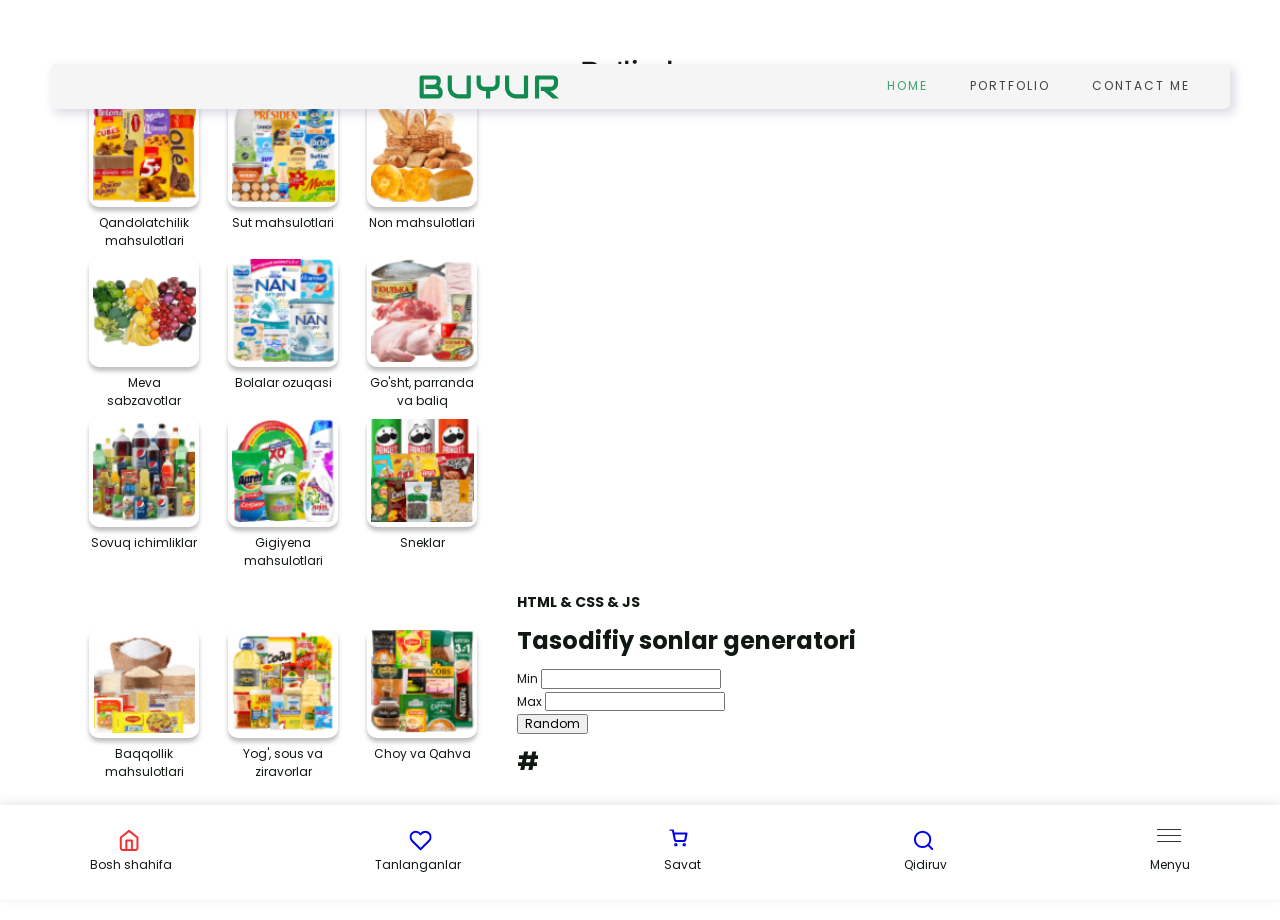
==== commit b31219ca: "Edit site title" ====
--- a/index.html
+++ b/index.html
@@ -4,7 +4,7 @@
     <meta charset="UTF-8">
     <meta http-equiv="X-UA-Compatible" content="IE=edge">
     <meta name="viewport" content="width=device-width, initial-scale=1.0">
-    <title>Akram Minimalistic Portfolio</title>
+    <title>BUYUR</title>
     <!-- STYLES CSS LINKS -->
     <link rel="stylesheet" href="css/normalize.css">
     <link rel="stylesheet" href="css/style.css">
@@ -151,11 +151,46 @@
                         </div>
                         </a>
                     </li>
-                </ul>
-
+
+                    
+    <div class="box">
+        <div class="container container-box">
+            <div class="box1">
+                <h3 class="heading-title">
+                HTML & CSS & JS
+            </h3>
+            <h1 class="heading-text">
+                Tasodifiy sonlar generatori
+            </h1>
+            </div>
+            
+            <div class="box2">
+                <div class="row">
+                    <div class="col">
+                        <label class="label" for="min">Min</label>
+                        <input type="number" class="input" id="min">
+                    </div>
+                    
+                    <div class="col">
+                        <label class="label" for="max">Max</label>
+                        <input type="number" class="input" id="max">
+                    </div>
+                </div>
+                <div class="col-btn">
+                    <button class="btn" type="button" id="generate">Random</button>
+                </div>
+                <h1 class="heading-placeholder" id="placeholder">#</h1>
+            </div>
         </div>
     </div>
+                </ul>
+
+        </div>
+    </div>
     </section>
+
+
+
     </main>
 
 <footer class="site-footer">
@@ -198,6 +233,9 @@
         </ul>
     </div>
 </footer>
+
+
+
     <script src="js/main.js"></script>
 </body>
 </html>
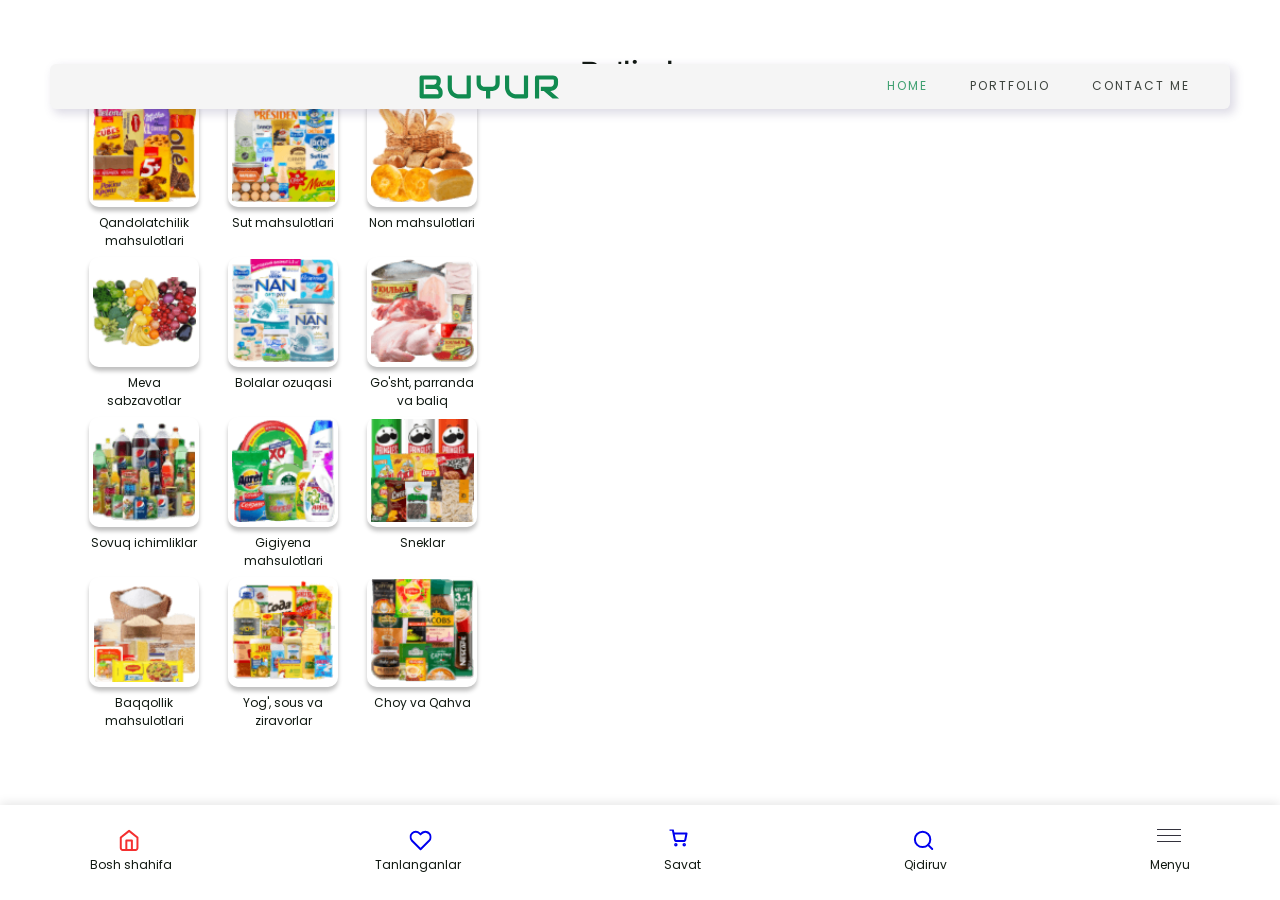
==== commit dd2dcd8b: "Edit index page" ====
--- a/index.html
+++ b/index.html
@@ -4,7 +4,7 @@
     <meta charset="UTF-8">
     <meta http-equiv="X-UA-Compatible" content="IE=edge">
     <meta name="viewport" content="width=device-width, initial-scale=1.0">
-    <title>BUYUR</title>
+    <title>BUYUR Tezkor xizmat</title>
     <!-- STYLES CSS LINKS -->
     <link rel="stylesheet" href="css/normalize.css">
     <link rel="stylesheet" href="css/style.css">
@@ -151,38 +151,6 @@
                         </div>
                         </a>
                     </li>
-
-                    
-    <div class="box">
-        <div class="container container-box">
-            <div class="box1">
-                <h3 class="heading-title">
-                HTML & CSS & JS
-            </h3>
-            <h1 class="heading-text">
-                Tasodifiy sonlar generatori
-            </h1>
-            </div>
-            
-            <div class="box2">
-                <div class="row">
-                    <div class="col">
-                        <label class="label" for="min">Min</label>
-                        <input type="number" class="input" id="min">
-                    </div>
-                    
-                    <div class="col">
-                        <label class="label" for="max">Max</label>
-                        <input type="number" class="input" id="max">
-                    </div>
-                </div>
-                <div class="col-btn">
-                    <button class="btn" type="button" id="generate">Random</button>
-                </div>
-                <h1 class="heading-placeholder" id="placeholder">#</h1>
-            </div>
-        </div>
-    </div>
                 </ul>
 
         </div>
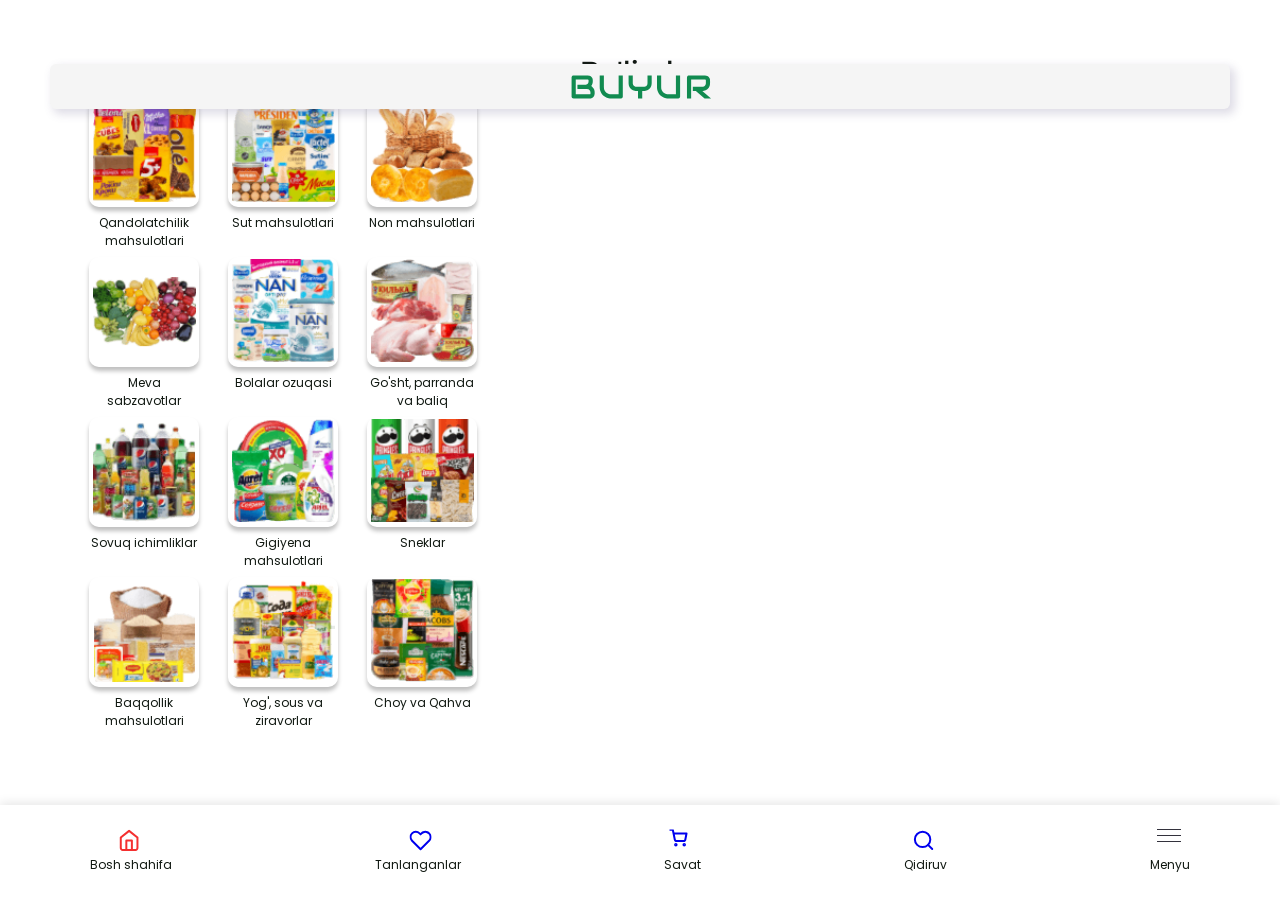
==== commit 4d26a26f: "Edit mobile responsive" ====
--- a/index.html
+++ b/index.html
@@ -20,14 +20,6 @@
     <a class="site-header__logo logo" href="index.html">
         <img class="logo__img" src="img/logo.svg" alt="" width="145" height="35">
         </a>
-        <!-- SITENAV -->
-        <nav class="site-header__sitenav sitenav sitenav--site-header">
-            <ul class="sitenav__list">
-            <li class="sitenav__item sitenav__item--active"><a href="index.html" class="sitenav__link">HOME</a></li>
-            <li class="sitenav__item"><a href="portfolio.html" class="sitenav__link">PORTFOLIO</a></li>
-            <li class="sitenav__item"><a href="contact.html" class="sitenav__link">CONTACT ME</a></li>
-            </ul>
-        </nav>
     </div>
 </header>
 
